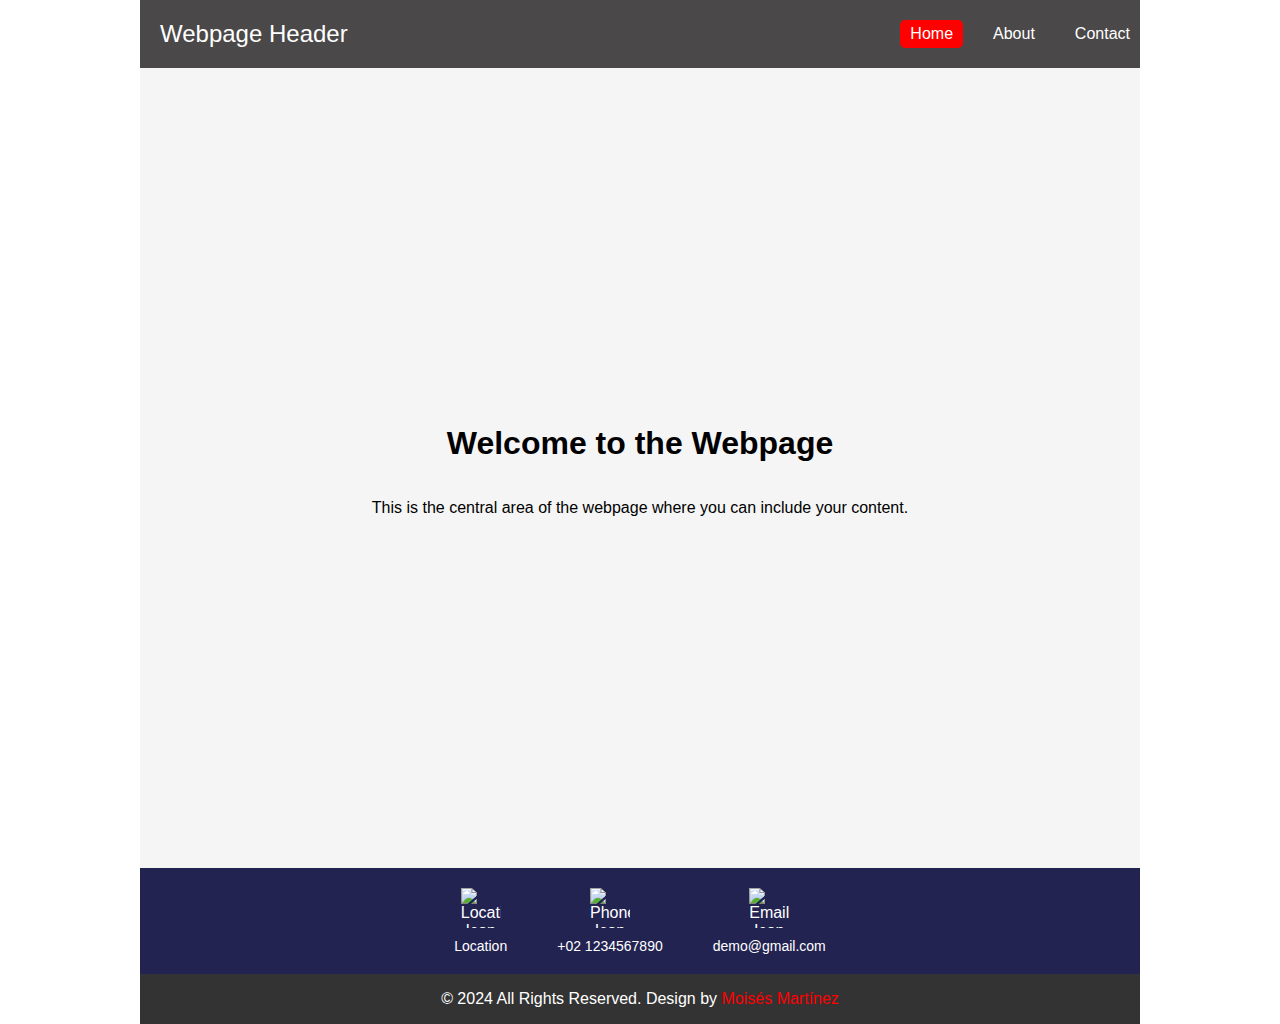
==== docs/index.html @ 1ea1b2cf "creating index" ====
<!DOCTYPE html>
<html>
<head>
    <!-- Basic -->
    <meta charset="utf-8" />
    <meta http-equiv="X-UA-Compatible" content="IE=edge" />
    
    <!-- Mobile Meta Tags -->
    <meta name="viewport" content="width=device-width, initial-scale=1, shrink-to-fit=no" />
    
    <!-- Site Meta Tags -->
    <meta name="keywords" content="" />
    <meta name="description" content="" />
    <meta name="author" content="" />

    <title>Fundamentals of Computer Engineering</title>
    
<!DOCTYPE html>
<html>
<head>
    <!-- Site Metas -->
   <meta charset="utf-8" />
    <meta http-equiv="X-UA-Compatible" content="IE=edge" />

    <!-- Mobile Metas -->
    <meta name="viewport" content="width=device-width, initial-scale=1, shrink-to-fit=no" />

    <!-- Site Metas -->
    <meta name="keywords" content="" />
    <meta name="description" content="" />
    <meta name="author" content="" />

    <title>Fundamentals of Computer Engineering</title>
    <style>
        body {
            margin: 0;
            font-family: Arial, sans-serif;
            display: flex;
            flex-direction: column;
            align-items: center;
        }

        .container {
            max-width: 1000px;
            width: 100%;
            margin: 0 auto;
        }

        header {
            background-color: #4a4848;
            color: white;
            padding: 20px 0;
            text-align: center;
        }

        .header-content {
            display: flex;
            justify-content: space-between;
            align-items: center;
        }

        .header-title {
            font-size: 1.5rem;
            padding-left: 20px;
        }

        nav {
            display: flex;
            gap: 20px;
        }

        nav a {
            color: white;
            text-decoration: none;
            font-size: 1rem;
            padding: 5px 10px;
            border-radius: 5px;
            transition: background-color 0.3s;
        }

        nav a:hover {
            background-color: #656060;
        }

        nav a.active {
            background-color: red;
            color: white;
        }

        .footer-section {
            max-width: 1000px;
            width: 100%;
            background-color: #333;
            color: white;
            text-align: center;
        }

        .footer-section a {
            color: red;
            text-decoration: none;
        }

        .footer-section a:hover {
            text-decoration: underline;
        }
	
	.content {
            height: 800px;
            display: flex;
            flex-direction: column;
            justify-content: center;
            align-items: center;
            background-color: #f5f5f5;
        }

        .menu {
            background-color: #232352;
            color: white;
            padding: 20px 0;
            text-align: center;
        }

        .menu-content {
            display: flex;
            justify-content: center;
            gap: 50px;
            align-items: center;
        }

        .menu-item {
            display: flex;
            flex-direction: column;
            align-items: center;
        }

        .menu-item p {
            margin: 10px 0 0;
            font-size: 14px;
        }

        .menu-icon {
            width: 40px;
            height: 40px;
        }
    </style>
</head>
<body>
    <header class="container">
        <div class="header-content">
            <div class="header-title">Webpage Header</div>
            <nav>
                <a href="#" class="active">Home</a>
                <a href="#">About</a>
                <a href="#">Contact</a>
            </nav>
        </div>
    </header>
    <main class="container">
        <div class="content">
            <h1>Welcome to the Webpage</h1>
            <p>This is the central area of the webpage where you can include your content.</p>
        </div>
        <div class="menu">
            <div class="menu-content">
                <div class="menu-item">
                    <img src="./images/location-white.png" alt="Location Icon" class="menu-icon">
                    <p>Location</p>
                </div>
                <div class="menu-item">
                    <img src="./images/telephone-white.png" alt="Phone Icon" class="menu-icon">
                    <p>+02 1234567890</p>
                </div>
                <div class="menu-item">
                    <img src="./images/envelope-white.png" alt="Email Icon" class="menu-icon">
                    <p>demo@gmail.com</p>
                </div>
            </div>
        </div>
    </main>
    <footer class="footer-section">
        <p>&copy; 2024 All Rights Reserved. Design by <a href="#">Moisés Martínez</a></p>
    </footer>
</body>
</html>
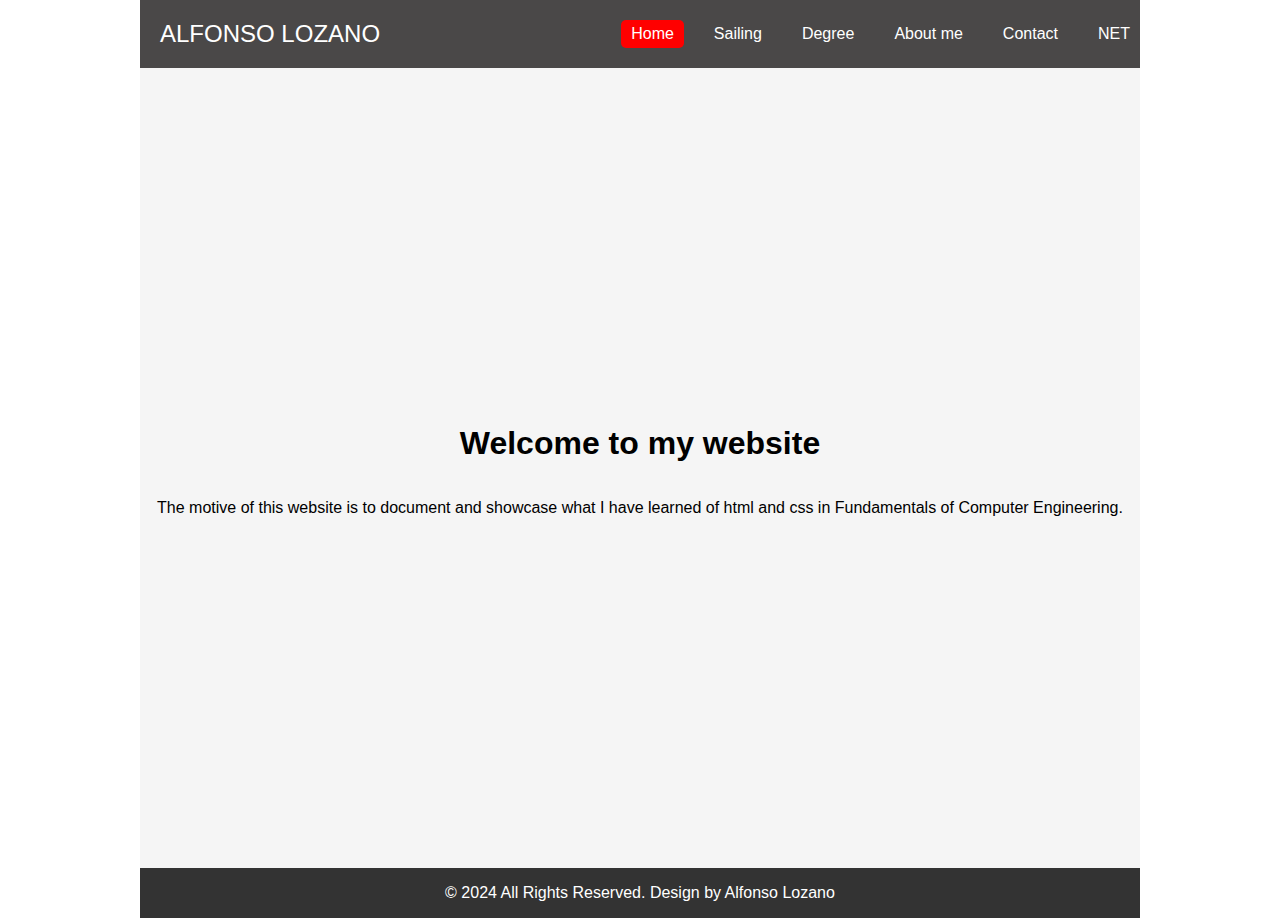
==== commit 6831855a: "Adding final index.html" ====
--- a/docs/index.html
+++ b/docs/index.html
@@ -1,184 +1,45 @@
 <!DOCTYPE html>
 <html>
 <head>
-    <!-- Basic -->
+    <!-- Basic Meta Tags -->
     <meta charset="utf-8" />
     <meta http-equiv="X-UA-Compatible" content="IE=edge" />
-    
+
     <!-- Mobile Meta Tags -->
     <meta name="viewport" content="width=device-width, initial-scale=1, shrink-to-fit=no" />
-    
+
     <!-- Site Meta Tags -->
     <meta name="keywords" content="" />
     <meta name="description" content="" />
     <meta name="author" content="" />
 
-    <title>Fundamentals of Computer Engineering</title>
-    
-<!DOCTYPE html>
-<html>
-<head>
-    <!-- Site Metas -->
-   <meta charset="utf-8" />
-    <meta http-equiv="X-UA-Compatible" content="IE=edge" />
+    <title>Alfonso Lozano website</title>
 
-    <!-- Mobile Metas -->
-    <meta name="viewport" content="width=device-width, initial-scale=1, shrink-to-fit=no" />
-
-    <!-- Site Metas -->
-    <meta name="keywords" content="" />
-    <meta name="description" content="" />
-    <meta name="author" content="" />
-
-    <title>Fundamentals of Computer Engineering</title>
-    <style>
-        body {
-            margin: 0;
-            font-family: Arial, sans-serif;
-            display: flex;
-            flex-direction: column;
-            align-items: center;
-        }
-
-        .container {
-            max-width: 1000px;
-            width: 100%;
-            margin: 0 auto;
-        }
-
-        header {
-            background-color: #4a4848;
-            color: white;
-            padding: 20px 0;
-            text-align: center;
-        }
-
-        .header-content {
-            display: flex;
-            justify-content: space-between;
-            align-items: center;
-        }
-
-        .header-title {
-            font-size: 1.5rem;
-            padding-left: 20px;
-        }
-
-        nav {
-            display: flex;
-            gap: 20px;
-        }
-
-        nav a {
-            color: white;
-            text-decoration: none;
-            font-size: 1rem;
-            padding: 5px 10px;
-            border-radius: 5px;
-            transition: background-color 0.3s;
-        }
-
-        nav a:hover {
-            background-color: #656060;
-        }
-
-        nav a.active {
-            background-color: red;
-            color: white;
-        }
-
-        .footer-section {
-            max-width: 1000px;
-            width: 100%;
-            background-color: #333;
-            color: white;
-            text-align: center;
-        }
-
-        .footer-section a {
-            color: red;
-            text-decoration: none;
-        }
-
-        .footer-section a:hover {
-            text-decoration: underline;
-        }
-	
-	.content {
-            height: 800px;
-            display: flex;
-            flex-direction: column;
-            justify-content: center;
-            align-items: center;
-            background-color: #f5f5f5;
-        }
-
-        .menu {
-            background-color: #232352;
-            color: white;
-            padding: 20px 0;
-            text-align: center;
-        }
-
-        .menu-content {
-            display: flex;
-            justify-content: center;
-            gap: 50px;
-            align-items: center;
-        }
-
-        .menu-item {
-            display: flex;
-            flex-direction: column;
-            align-items: center;
-        }
-
-        .menu-item p {
-            margin: 10px 0 0;
-            font-size: 14px;
-        }
-
-        .menu-icon {
-            width: 40px;
-            height: 40px;
-        }
-    </style>
+    <!-- Stylesheet -->
+    <link rel="stylesheet" type="text/css" href="./css/styles.css" />
 </head>
 <body>
     <header class="container">
         <div class="header-content">
-            <div class="header-title">Webpage Header</div>
+            <div class="header-title">ALFONSO LOZANO</div>
             <nav>
-                <a href="#" class="active">Home</a>
-                <a href="#">About</a>
-                <a href="#">Contact</a>
+                <a href="index.html" class="active">Home</a>
+                <a href="public/topic.html">Sailing</a>
+                <a href="public/degree.html">Degree</a>
+                <a href="public/about.html">About me</a>
+                <a href="public/contact.html">Contact</a>
+                <a href="public/net.html">NET</a>
             </nav>
         </div>
     </header>
     <main class="container">
         <div class="content">
-            <h1>Welcome to the Webpage</h1>
-            <p>This is the central area of the webpage where you can include your content.</p>
-        </div>
-        <div class="menu">
-            <div class="menu-content">
-                <div class="menu-item">
-                    <img src="./images/location-white.png" alt="Location Icon" class="menu-icon">
-                    <p>Location</p>
-                </div>
-                <div class="menu-item">
-                    <img src="./images/telephone-white.png" alt="Phone Icon" class="menu-icon">
-                    <p>+02 1234567890</p>
-                </div>
-                <div class="menu-item">
-                    <img src="./images/envelope-white.png" alt="Email Icon" class="menu-icon">
-                    <p>demo@gmail.com</p>
-                </div>
-            </div>
+            <h1>Welcome to my website</h1>
+            <p>The motive of this website is to document and showcase what I have learned of html and css in Fundamentals of Computer Engineering.</p>
         </div>
     </main>
     <footer class="footer-section">
-        <p>&copy; 2024 All Rights Reserved. Design by <a href="#">Moisés Martínez</a></p>
+        <p>&copy; 2024 All Rights Reserved. Design by Alfonso Lozano</p>
     </footer>
 </body>
 </html>
--- a/docs/css/styles.css
+++ b/docs/css/styles.css
@@ -0,0 +1,112 @@
+
+
+body {
+    margin: 0;
+    font-family: Arial, sans-serif;
+    display: flex;
+    flex-direction: column;
+    align-items: center;
+}
+
+.container {
+    max-width: 1000px;
+    width: 100%;
+    margin: 0 auto;
+}
+
+header {
+    background-color: #4a4848;
+    color: white;
+    padding: 20px 0;
+    text-align: center;
+}
+
+.header-content {
+    display: flex;
+    justify-content: space-between;
+    align-items: center;
+}
+
+.header-title {
+    font-size: 1.5rem;
+    padding-left: 20px;
+}
+
+nav {
+    display: flex;
+    gap: 20px;
+}
+
+nav a {
+    color: white;
+    text-decoration: none;
+    font-size: 1rem;
+    padding: 5px 10px;
+    border-radius: 5px;
+    transition: background-color 0.3s;
+}
+
+nav a:hover {
+    background-color: #656060;
+}
+
+nav a.active {
+    background-color: red;
+    color: white;
+}
+
+.footer-section {
+    max-width: 1000px;
+    width: 100%;
+    background-color: #333;
+    color: white;
+    text-align: center;
+}
+
+.footer-section a {
+    color: red;
+    text-decoration: none;
+}
+
+.footer-section a:hover {
+    text-decoration: underline;
+}
+
+.content {
+    height: 800px;
+    display: flex;
+    flex-direction: column;
+    justify-content: center;
+    align-items: center;
+    background-color: #f5f5f5;
+}
+
+.menu {
+    background-color: #232352;
+    color: white;
+    padding: 20px 0;
+    text-align: center;
+}
+
+.menu-content {
+    display: flex;
+    justify-content: center;
+    gap: 50px;
+    align-items: center;
+}
+
+.menu-item {
+    display: flex;
+    flex-direction: column;
+    align-items: center;
+}
+
+.menu-item p {
+    margin: 10px 0 0;
+    font-size: 14px;
+}
+
+.menu-icon {
+    width: 40px;
+    height: 40px;
+}
